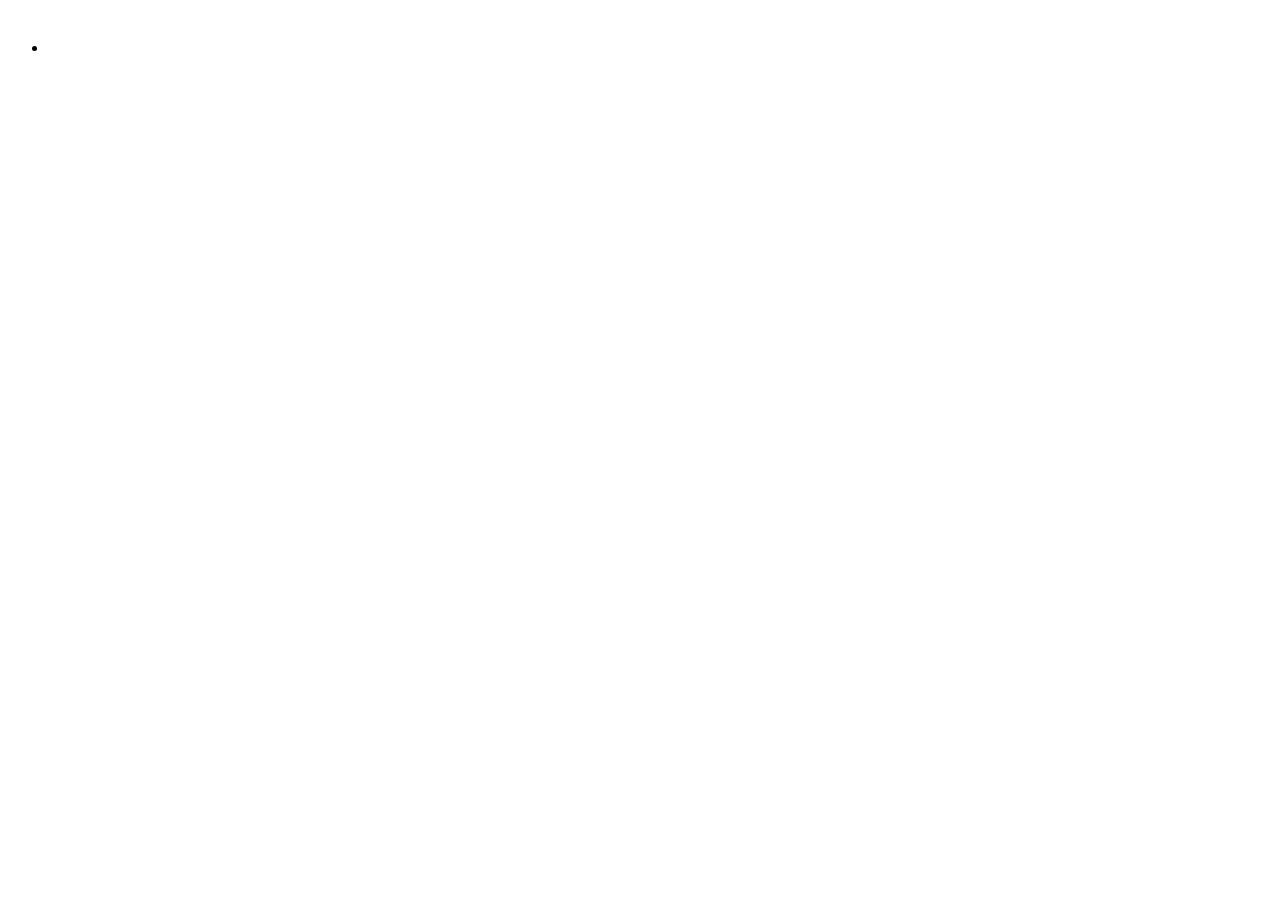
==== src/main/resources/templates/profile.html @ 303c39cd "test commit" ====
<!DOCTYPE html>
<html xmlns:th="http://www.thymeleaf.org">
<head>
    <meta charset="UTF-8" />
    <title>Sign up</title>
</head>
<body>
<h1 th:text="${user.username}"></h1>
<h2 th:text="${user.getPreferredGenre()}"></h2>
<ul th:each="movie : *{movieList}">
    <img th:src="@{'https://image.tmdb.org/t/p/w185' + ${movie.posterUrl}}">
    <li th:text="*{movie.title}"></li>
</ul>
</body>
</html>
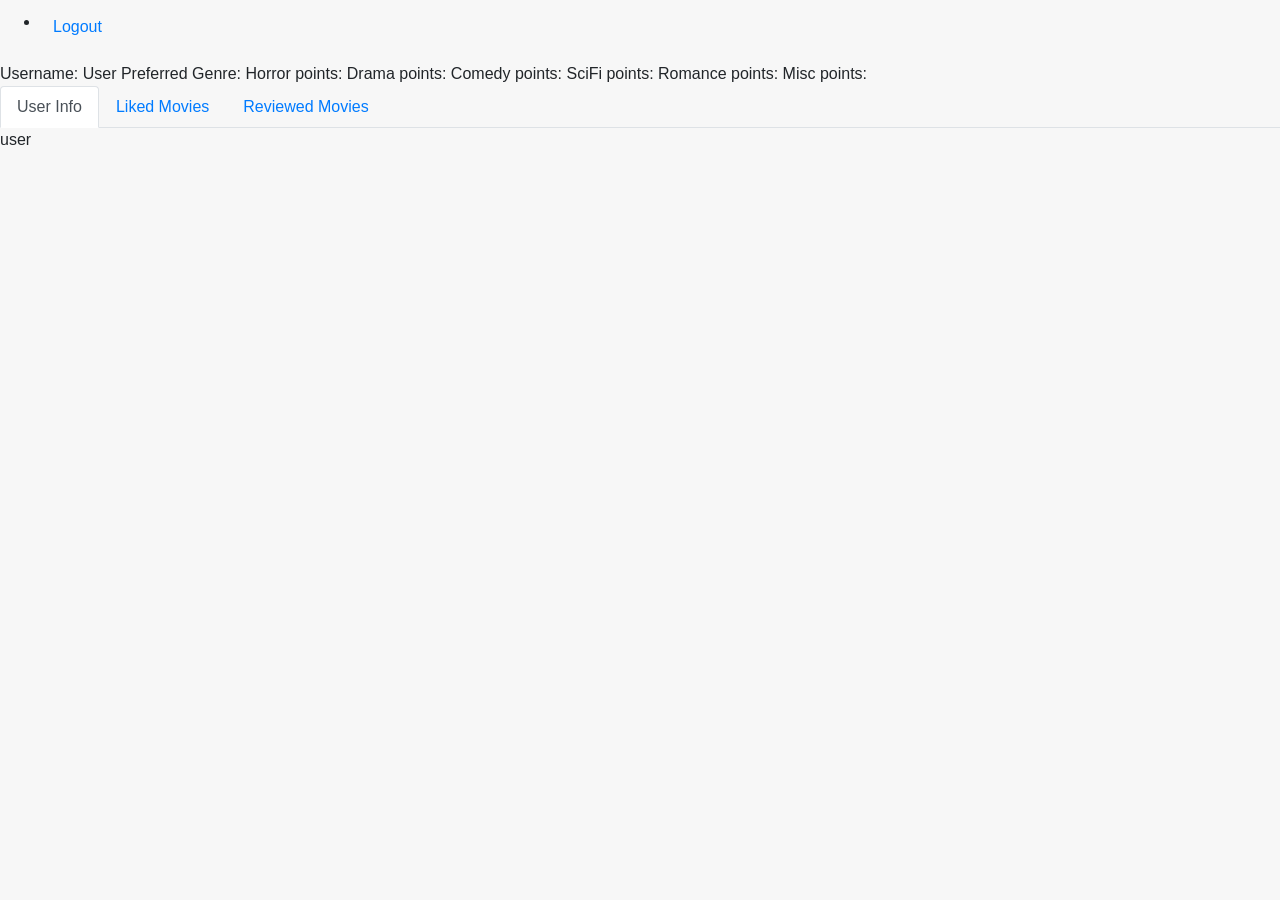
==== commit b3fd9562: "added to profile page" ====
--- a/src/main/resources/templates/profile.html
+++ b/src/main/resources/templates/profile.html
@@ -1,15 +1,77 @@
 <!DOCTYPE html>
-<html xmlns:th="http://www.thymeleaf.org">
+<html xmlns:th="http://www.thymeleaf.org"
+      xmlns:sec="http://www.thymeleaf.org/thymeleaf-extras-springsecurity5">
 <head>
+    <title>Profile</title>
     <meta charset="UTF-8" />
-    <title>Sign up</title>
+    <meta http-equiv="Content-Type" content="text/html; charset=UTF-8" />
+    <meta name="viewport" content="width=device-width, user-scalable=no, initial-scale=1.0, maximum-scale=1.0, minimum-scale=1.0">
+
+    <!--   link to style sheets   -->
+    <link rel="stylesheet" href="https://maxcdn.bootstrapcdn.com/bootstrap/4.0.0/css/bootstrap.min.css" integrity="sha384-Gn5384xqQ1aoWXA+058RXPxPg6fy4IWvTNh0E263XmFcJlSAwiGgFAW/dAiS6JXm" crossorigin="anonymous">
+    <link rel="stylesheet" href="https://use.fontawesome.com/releases/v5.7.1/css/all.css" integrity="sha384-fnmOCqbTlWIlj8LyTjo7mOUStjsKC4pOpQbqyi7RrhN7udi9RwhKkMHpvLbHG9Sr" crossorigin="anonymous">
+    <link href="../static/styles.css" th:href="@{/profile-styles.css}" rel="stylesheet" />
 </head>
 <body>
-<h1 th:text="${user.username}"></h1>
-<h2 th:text="${user.getPreferredGenre()}"></h2>
-<ul th:each="movie : *{movieList}">
-    <img th:src="@{'https://image.tmdb.org/t/p/w185' + ${movie.posterUrl}}">
-    <li th:text="*{movie.title}"></li>
+<div sec:authorize="isAuthenticated()">
+    <nav>
+        <ul>
+            <!-- More links here... -->
+            <li>
+                <form th:action="@{/logout}" th:method="post">
+                    <button class="btn-link btn" style="margin-top: 8px">Logout</button>
+                </form>
+            </li>
+        </ul>
+    </nav>
+    <!--Logged user: <span sec:authentication="name">test</span>-->
+    Username: <span id="username-field" th:text="${#authentication.principal.username}"></span>
+    User Preferred Genre: <span id="preferred-genre" th:text="${user.getPreferredGenre()}"></span>
+    Horror points: <span id="horror-points" th:text="${user.getHorrorPoints()}"></span>
+    Drama points: <span id="drama-points" th:text="${user.getDramaPoints()}"></span>
+    Comedy points: <span id="comedy-points" th:text="${user.getComedyPoints()}"></span>
+    SciFi points: <span id="scifi-points" th:text="${user.getSciFiPoints()}"></span>
+    Romance points: <span id="romance-points" th:text="${user.getRomancePoints()}"></span>
+    Misc points: <span id="misc-points" th:text="${user.getMiscPoints()}"></span>
+    </tr>
+    <!--<span th:text="${user.email}"></span>-->
+</div>
+<!--<h1 th:text="${user.username}"></h1>-->
+<!--<h2 th:text="${user.getPreferredGenre()}"></h2>-->
+<!--<ul th:each="movie : *{movieList}">-->
+    <!--<img th:src="@{'https://image.tmdb.org/t/p/w185' + ${movie.posterUrl}}">-->
+    <!--<li th:text="*{movie.title}"></li>-->
+<!--</ul>-->
+
+<!-- Nav tabs -->
+<ul class="nav nav-tabs" id="myTab" role="tablist">
+    <li class="nav-item">
+        <a class="nav-link active" id="user-tab" data-toggle="tab" href="#user" role="tab" aria-controls="user" aria-selected="true">User Info</a>
+    </li>
+    <li class="nav-item">
+        <a class="nav-link" id="liked-movies-tab" data-toggle="tab" href="#liked-movies" role="tab" aria-controls="liked-movies" aria-selected="false">Liked Movies</a>
+    </li>
+    <li class="nav-item">
+        <a class="nav-link" id="reviewed-movies-tab" data-toggle="tab" href="#reviewed-movies" role="tab" aria-controls="reviewed-movies" aria-selected="false">Reviewed Movies</a>
+    </li>
 </ul>
+
+<!-- Tab panes -->
+<div class="tab-content">
+    <div class="tab-pane active" id="user" role="tabpanel" aria-labelledby="user-tab">user</div>
+    <div class="tab-pane" id="liked-movies" role="tabpanel" aria-labelledby="liked-movies-tab">
+        <ul th:each="movie : *{movieList}">
+            <a th:href="@{'/movies/' + ${movie.id}}">
+                <img th:src="@{'https://image.tmdb.org/t/p/w185' + ${movie.posterUrl}}">
+            </a>
+        </ul>
+    </div>
+    <div class="tab-pane" id="reviewed-movies" role="tabpanel" aria-labelledby="reviewed-movies-tab">...</div>
+</div>
+
+<script src="https://code.jquery.com/jquery-3.3.1.slim.min.js" integrity="sha384-q8i/X+965DzO0rT7abK41JStQIAqVgRVzpbzo5smXKp4YfRvH+8abtTE1Pi6jizo" crossorigin="anonymous"></script>
+<script src="https://cdnjs.cloudflare.com/ajax/libs/popper.js/1.14.7/umd/popper.min.js" integrity="sha384-UO2eT0CpHqdSJQ6hJty5KVphtPhzWj9WO1clHTMGa3JDZwrnQq4sF86dIHNDz0W1" crossorigin="anonymous"></script>
+<script src="https://stackpath.bootstrapcdn.com/bootstrap/4.3.1/js/bootstrap.min.js" integrity="sha384-JjSmVgyd0p3pXB1rRibZUAYoIIy6OrQ6VrjIEaFf/nJGzIxFDsf4x0xIM+B07jRM" crossorigin="anonymous"></script>
+<script type="text/javascript" th:src="@{/profile-script.js}"></script>
 </body>
 </html>
